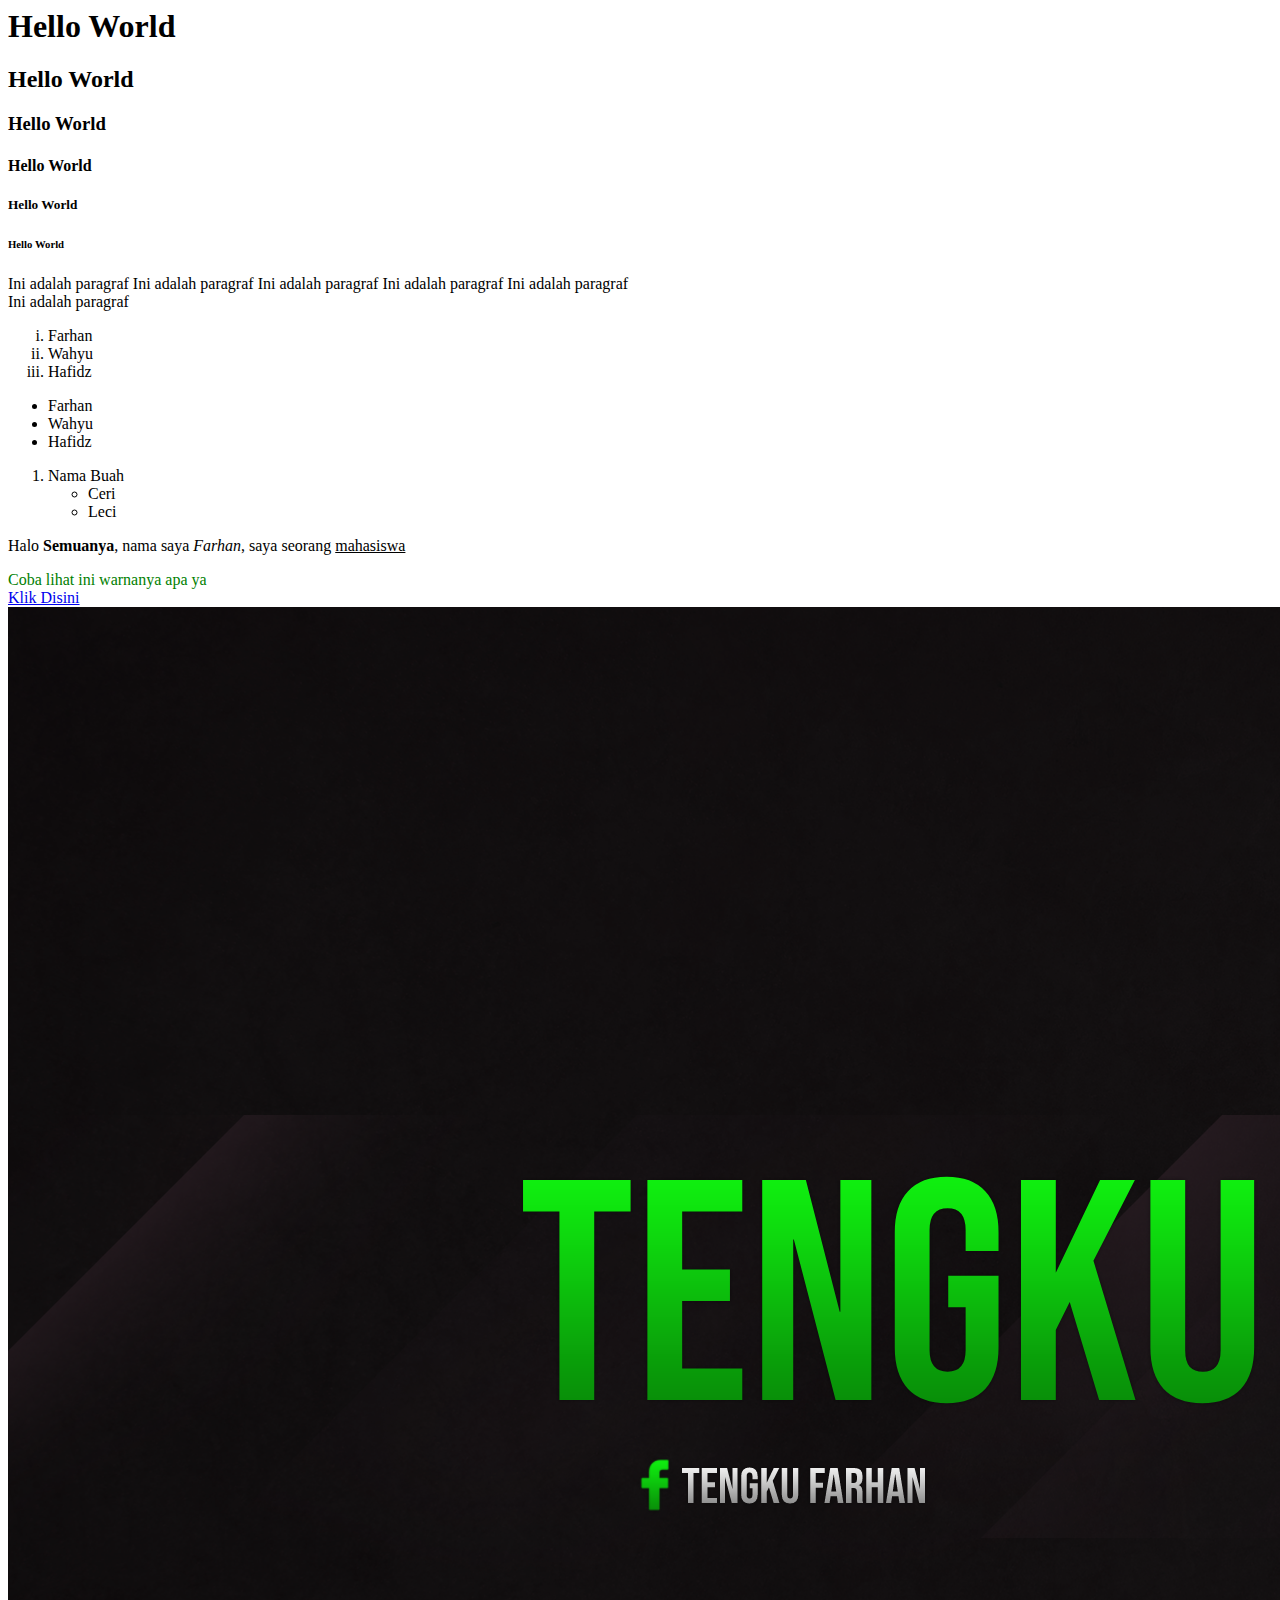
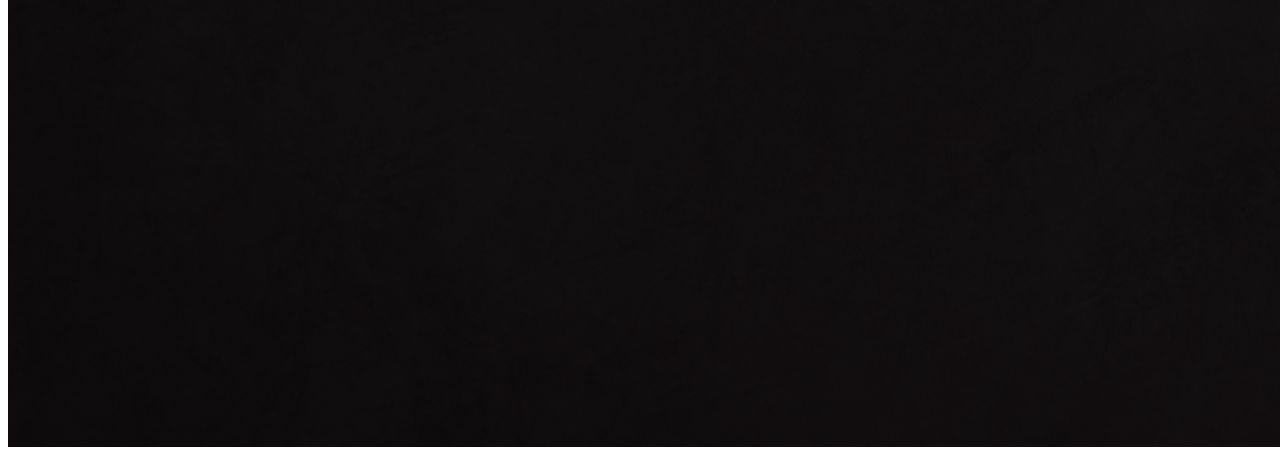
==== index.html @ e256fa28 "first commit" ====
<!-- Ketik saja html:5 -->
<html lang="en">
<head>
    <meta charset="UTF-8">
    <meta http-equiv="X-UA-Compatible" content="IE=edge">
    <meta name="viewport" content="width=device-width, initial-scale=1.0">
    <title>Praktikum 1</title>
</head>
<body>
    <h1>Hello World</h1>
    <h2>Hello World</h2>
    <h3>Hello World</h3>
    <h4>Hello World</h4>
    <h5>Hello World</h5>
    <h6>Hello World</h6>

    <!-- Ini Komentar -->
    <!-- Biar gampang, tekan "ctrl + /" -->

    <!-- Ini Paragraf -->
    <p>Ini adalah paragraf Ini adalah paragraf Ini adalah paragraf Ini adalah paragraf Ini adalah paragraf <br> Ini adalah paragraf</p>

    <!-- ordered and unordered list -->
    <ol type="i">
        <li>Farhan</li>
        <li>Wahyu</li>
        <li>Hafidz</li>
    </ol>

    <ul>
        <li>Farhan</li>
        <li>Wahyu</li>
        <li>Hafidz</li>
        <!-- Biar enak, coba ketik li*3 -->
    </ul>

    <ol>
        <li>Nama Buah</li>
        <ul>
            <li>Ceri</li>
            <li>Leci</li>
        </ul>
    </ol>

    <!-- Text Formating and Colors -->
    <p>Halo <strong>Semuanya</strong>, nama saya <i>Farhan</i>, saya seorang <u>mahasiswa</u> </p>
    <font color="green">Coba lihat ini warnanya apa ya</font>

        <br>
    <!-- Anchor Hyperlink -->
    <a target="_blank" href="dutormasi.com">Klik Disini</a>

        <br>
    <!-- Insert Media -->
    <img src="frontend/images/Banner.png" alt="Logo" .>
</body>
</html>
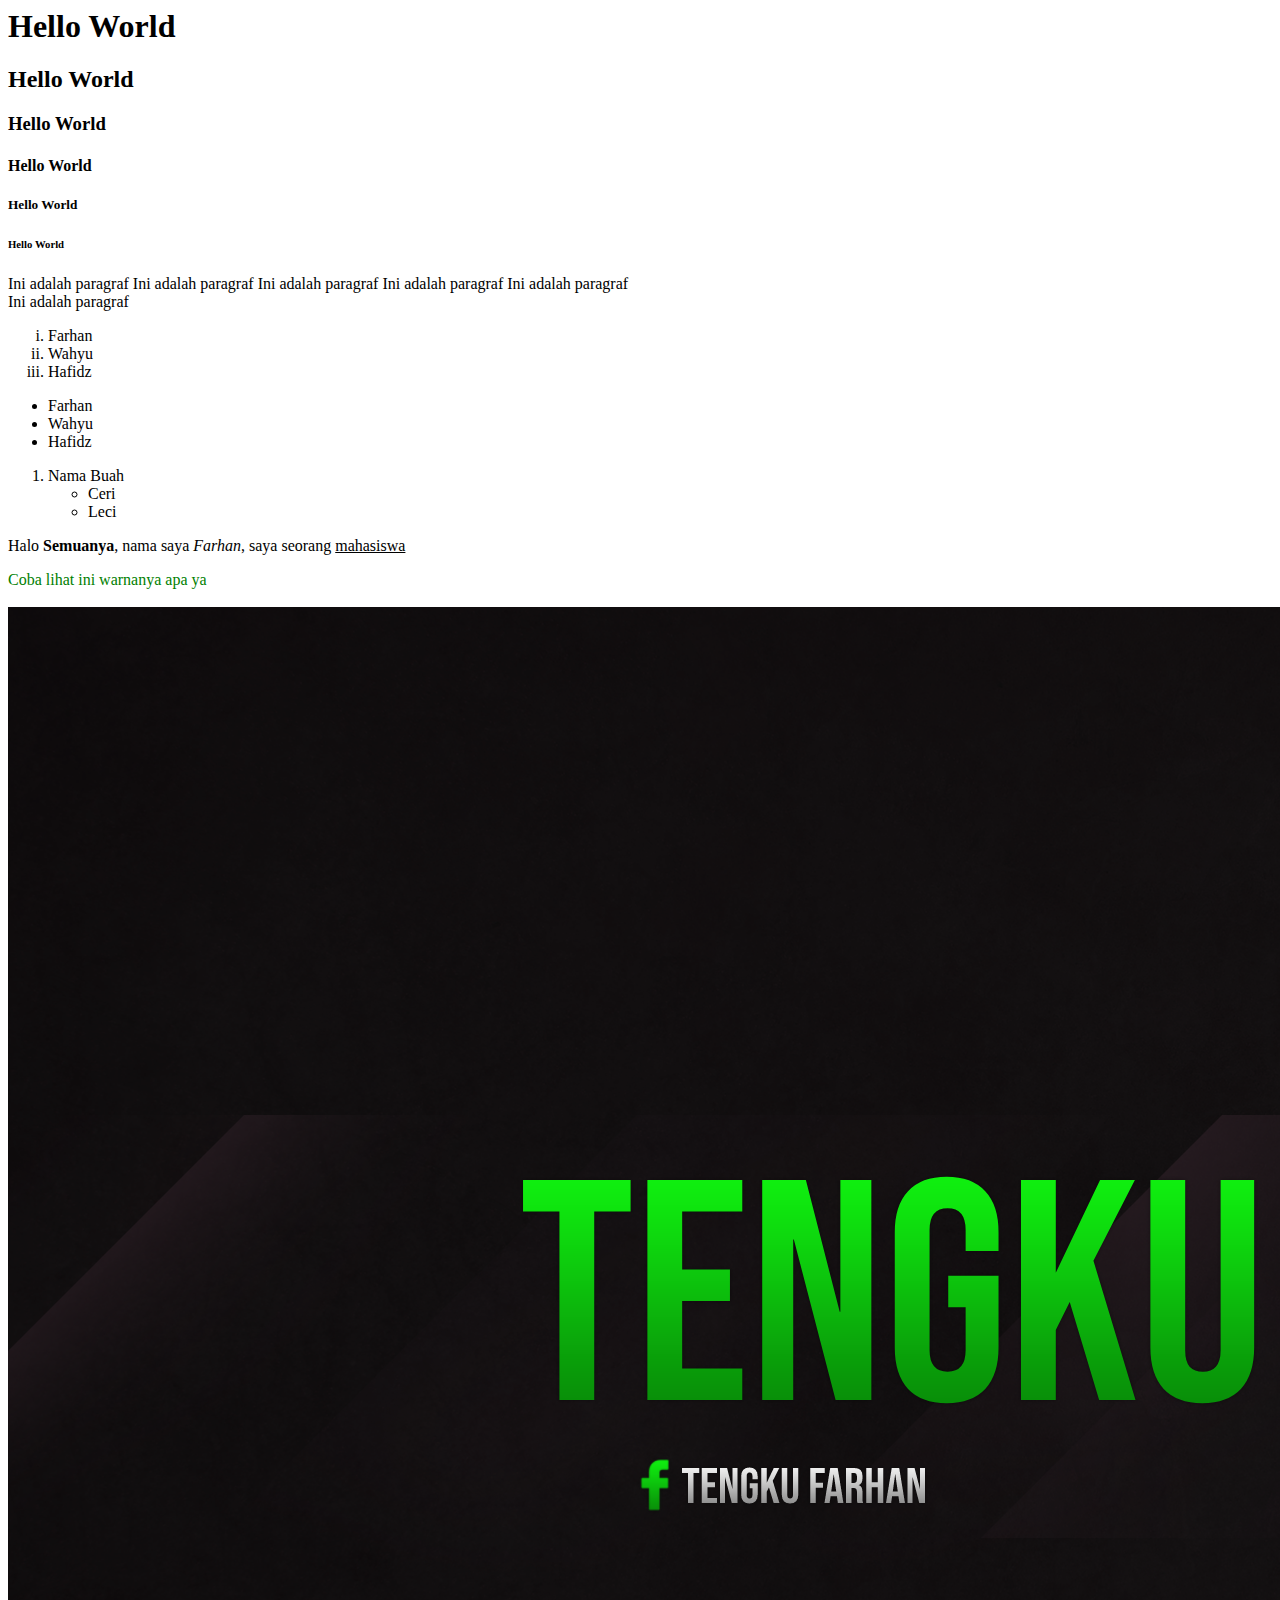
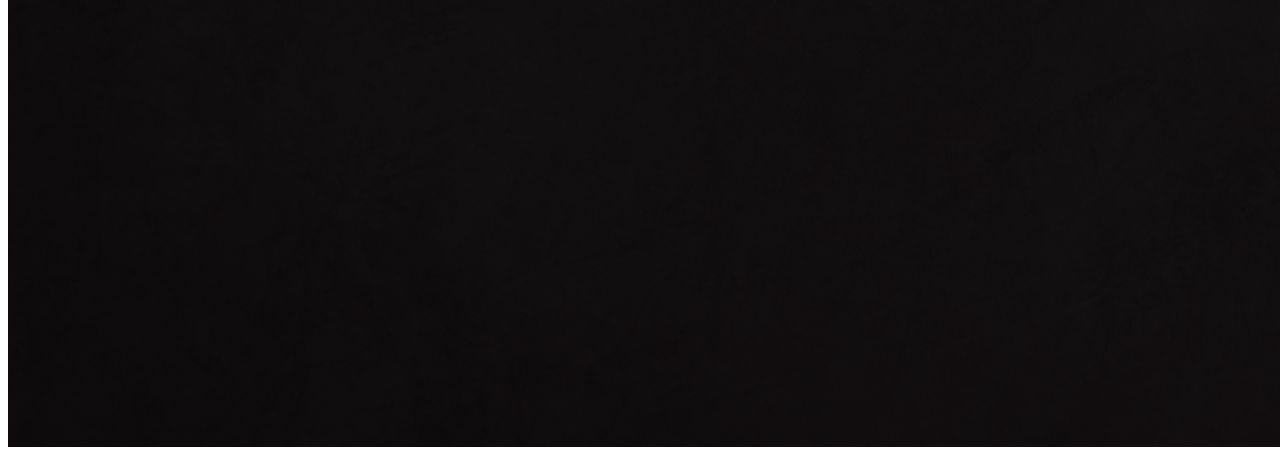
==== commit 93f4f154: "Home dan Detail Produk" ====
--- a/index.html
+++ b/index.html
@@ -48,7 +48,7 @@
 
         <br>
     <!-- Anchor Hyperlink -->
-    <a target="_blank" href="dutormasi.com">Klik Disini</a>
+    <a target="_blank" href="dutormasi.com" style="color: white;">Klik Disini</a>
 
         <br>
     <!-- Insert Media -->
